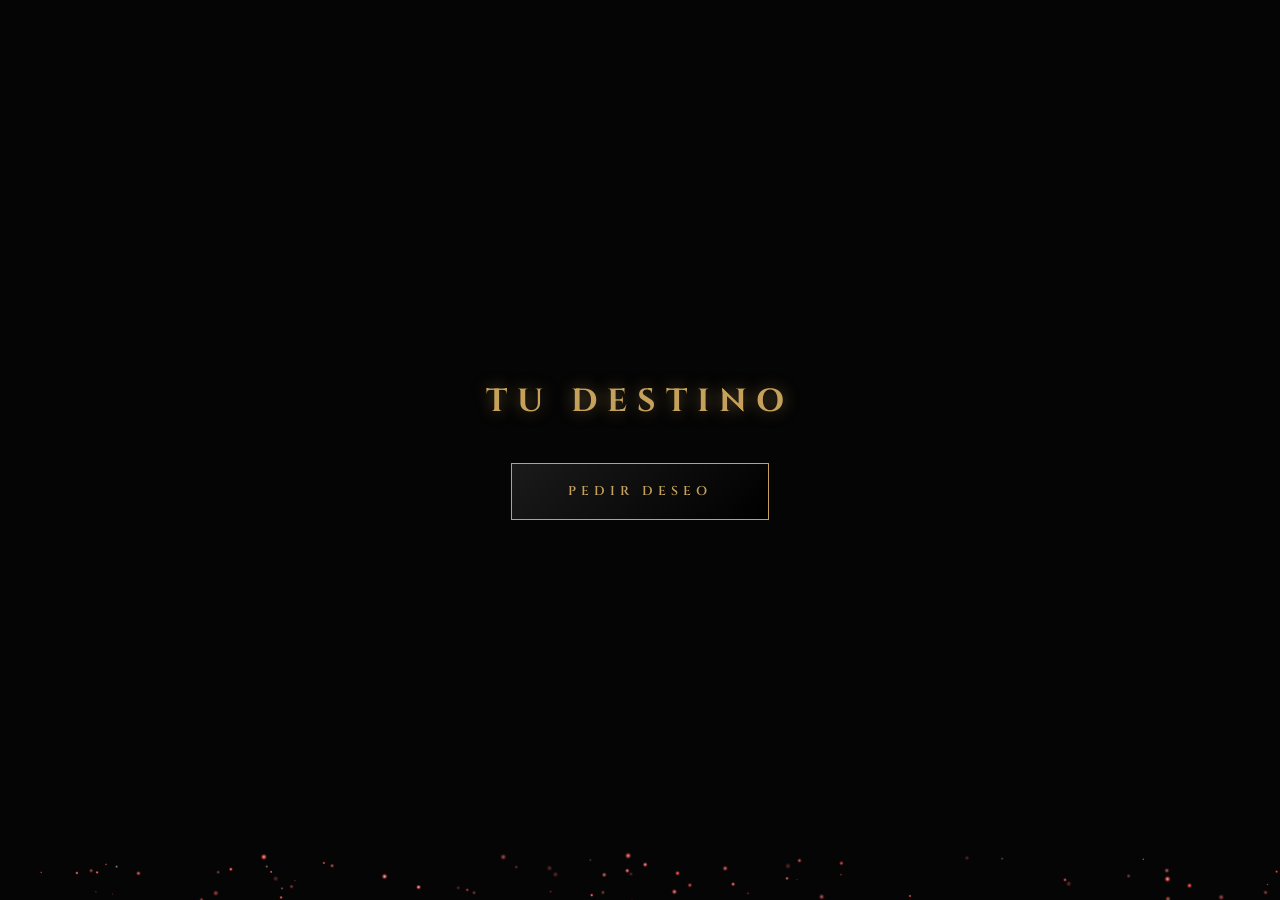
==== pages/gacha.html @ 6dd0c76e "Añadida estructura del proyecto para el cumpleaños de Lesly" ====
<!DOCTYPE html>
<html lang="es">
<head>
    <meta charset="UTF-8">
    <meta name="viewport" content="width=device-width, initial-scale=1.0">
    <title>El Destino se Manifiesta... | Lesly</title>
    
    <!-- CSS Globales -->
    <link rel="stylesheet" href="../css/global.css">
    <link rel="stylesheet" href="../css/components.css">
    <link rel="stylesheet" href="../css/animations.css">
    
    <!-- CSS Específico -->
    <link rel="stylesheet" href="../css/pages/gacha.css">
</head>
<body>

    <div id="flash-white"></div>

    <div class="wish-container" id="initial-ui">
        <h1 class="wish-title">TU DESTINO</h1>
        <button class="btn-main wish-button" onclick="startWish()">Pedir Deseo</button>
    </div>

    <div id="birthday-overlay">
        <div class="intervention-box">
            <h2 class="intervention-title">¡ANOMALÍA DETECTADA!</h2>
            <div id="typed-intervention"></div>
            <button id="reclaim-btn" onclick="triggerReversal()">RECLAMAR BENDICIÓN</button>
        </div>
    </div>

    <!-- Contenedor de Video Optimizado -->
    <video id="gacha-video" playsinline preload="auto">
        <source id="video-source-webm" src="" type="video/webm">
        <source id="video-source-mp4" src="" type="video/mp4">
    </video>

    <script src="../js/sounds.js"></script>
    <script src="../js/main.js"></script>
    <script>
        const video = document.getElementById('gacha-video');
        const sourceWebm = document.getElementById('video-source-webm');
        const sourceMp4 = document.getElementById('video-source-mp4');
        
        const initialUi = document.getElementById('initial-ui');
        const overlay = document.getElementById('birthday-overlay');
        const reclaimBtn = document.getElementById('reclaim-btn');
        const flash = document.getElementById('flash-white');

        let isReversing = false;

        // Función para cambiar el video dinámicamente con ambos formatos
        function setVideoSources(name) {
            sourceWebm.src = `../${name}.webm`;
            sourceMp4.src = `../${name}.mp4`;
            video.load();
        }

        function startWish() {
            // Detener el motor de partículas para liberar recursos
            const ambientCanvas = document.getElementById('ambient-fx');
            if (ambientCanvas) ambientCanvas.style.display = 'none';
            
            setVideoSources('4');
            
            video.play().then(() => {
                initialUi.style.display = 'none';
                video.style.display = 'block';
                // Si el video está silenciado, reproducimos el audio externamente
                if (window.SoundManager) SoundManager.play('wish4');
            }).catch(error => {
                console.error("Video play error:", error);
                // Si falla, intentamos solo con el mp4 por si acaso
                video.src = '../4.mp4';
                video.play();
            });
        }

        video.onended = () => {
            if (!isReversing) {
                video.style.display = 'none';
                overlay.style.display = 'flex';
                startInterventionTyping();
            } else {
                // Comprobamos si acabamos de terminar el video de reversión
                if (sourceWebm.src.includes('4revertido') || sourceMp4.src.includes('4revertido')) {
                    setVideoSources('5');
                    video.play();
                } else {
                    finishGacha();
                }
            }
        };

        function startInterventionTyping() {
            if (window.SoundManager) SoundManager.play('alert');
            const text = "SISTEMA: Detectando firma de energía inusual... Hoy es 12 de marzo. Identidad confirmada: Lesly. Reemplazando destino ordinario por Bendición Carmesí de Cumpleaños...";
            let i = 0;
            const container = document.getElementById('typed-intervention');
            container.innerHTML = "";
            
            function type() {
                if (i < text.length) {
                    container.innerHTML += text.charAt(i);
                    i++;
                    setTimeout(type, 35);
                } else {
                    reclaimBtn.style.display = 'inline-block';
                }
            }
            type();
        }

        function triggerReversal() {
            overlay.style.display = 'none';
            video.style.display = 'block';
            isReversing = true;
            setVideoSources('4revertido');
            video.play().catch(e => console.log("Error en reversión:", e));
        }

        function finishGacha() {
            flash.style.opacity = '1';
            flash.style.transition = 'opacity 1s ease';
            setTimeout(() => {
                window.location.href = '../lesly.html';
            }, 1000);
        }
    </script>
</body>
</html>
---- css/global.css ----
/* =========================================
    1. FUENTES Y VARIABLES (EL ALMA DEL DISEÑO)
   ========================================= */
@import url('https://fonts.googleapis.com/css2?family=Cinzel:wght@400;700&family=Outfit:wght@200;400;600&family=Dancing+Script:wght@700&family=Montserrat:wght@200;400;600&display=swap');

:root {
    /* Paleta de Colores: Genshin Impact (Arlecchino / Natlan Style) */
    --color-crimson: #ff1a1a;
    --color-sakura: #ffb7c5;
    --color-gold: #c6a15b;
    --color-gold-bright: #ffcc00;
    
    /* UI & Fondos */
    --bg-dark: #050505;
    --bg-card: rgba(15, 5, 5, 0.9);
    --glass: rgba(15, 15, 18, 0.85);
    --border-soft: rgba(255, 255, 255, 0.08);
    --border-crimson: rgba(255, 26, 26, 0.3);
    
    /* Sombras y Brillos */
    --glow-red: rgba(255, 26, 26, 0.5);
    --glow-sakura: rgba(255, 183, 197, 0.4);
    
    /* Fuentes */
    --font-title: 'Cinzel', serif;
    --font-main: 'Outfit', sans-serif;
    --font-hand: 'Dancing Script', cursive;
    --font-alt: 'Montserrat', sans-serif;
}

/* =========================================
    2. RESET & BASE
   ========================================= */
* {
    margin: 0;
    padding: 0;
    box-sizing: border-box;
    user-select: none;
}

body {
    background-color: var(--bg-dark);
    color: #fff;
    font-family: var(--font-main);
    min-height: 100vh;
    overflow-x: hidden;
    /* Cursor por defecto de Genshin */
    cursor: url('../assets/cursor_genshin.png'), auto;
}

/* Elementos interactivos con cursor de acción */
a, button, .menu-card, .btn-main, .target, input {
    cursor: url('../assets/img/cursor_accion.png'), pointer !important;
}

/* Scrollbar Personalizada */
::-webkit-scrollbar { width: 6px; }
::-webkit-scrollbar-track { background: var(--bg-dark); }
::-webkit-scrollbar-thumb { background: var(--color-crimson); border-radius: 10px; }

/* =========================================
    3. UTILIDADES GLOBALES
   ========================================= */
.hidden { display: none !important; opacity: 0; }

.text-gold { color: var(--color-gold); }
.text-crimson { color: var(--color-crimson); }
.text-sakura { color: var(--color-sakura); }

/* Fondo Dinámico (Glow sutil) */
.dynamic-bg {
    position: fixed;
    inset: 0;
    background: radial-gradient(circle at 50% 50%, #1a080a 0%, #050505 100%);
    z-index: -2;
}

/* Capa de textura (Fibra de carbono o ruido) */
.texture-overlay {
    position: fixed;
    inset: 0;
    background: url('https://www.transparenttextures.com/patterns/carbon-fibre.png');
    opacity: 0.1;
    z-index: -1;
    pointer-events: none;
}
---- css/components.css ----
/* =========================================
    COMPONENTES UI (GENSHIN STYLE)
   ========================================= */

/* 1. Esquinas Ornamentales */
.ui-corner {
    position: absolute;
    width: 35px;
    height: 35px;
    border: 1.5px solid var(--color-gold);
    opacity: 0.6;
    transition: 0.3s;
}

.top-left { top: -5px; left: -5px; border-right: 0; border-bottom: 0; }
.top-right { top: -5px; right: -5px; border-left: 0; border-bottom: 0; }
.bottom-left { bottom: -5px; left: -5px; border-right: 0; border-top: 0; }
.bottom-right { bottom: -5px; right: -5px; border-left: 0; border-top: 0; }

.ui-corner::after {
    content: "✦";
    position: absolute;
    color: var(--color-gold);
    font-size: 8px;
}
.top-left::after { bottom: -4px; right: -4px; }
.top-right::after { bottom: -4px; left: -4px; }
.bottom-left::after { top: -4px; right: -4px; }
.bottom-right::after { top: -4px; left: -4px; }

/* 2. Divisores */
.divider-container {
    display: flex;
    align-items: center;
    justify-content: center;
    gap: 20px;
    margin: 2rem 0;
    opacity: 0.6;
}

.divider-line {
    height: 1px;
    width: 100px;
    background: linear-gradient(90deg, transparent, var(--color-gold), transparent);
}

.divider-diamond {
    font-size: 1rem;
    color: var(--color-gold);
    transform: rotate(45deg);
}

/* 3. Botón Principal (Genshin Style) */
.btn-main {
    position: relative;
    padding: 1.2rem 3.5rem;
    background: linear-gradient(135deg, #1a1a1a 0%, #000 100%);
    color: var(--color-gold);
    text-decoration: none;
    font-family: var(--font-title);
    font-size: 0.8rem;
    font-weight: 600;
    letter-spacing: 5px;
    text-transform: uppercase;
    border: 1px solid var(--color-gold);
    cursor: pointer;
    overflow: hidden;
    transition: all 0.4s cubic-bezier(0.175, 0.885, 0.32, 1.275);
    display: inline-block;
}

.btn-main:hover {
    transform: translateY(-3px) scale(1.02);
    box-shadow: 0 10px 30px rgba(198, 161, 91, 0.2);
    color: #fff;
    border-color: #fff;
}

.btn-main::before {
    content: "";
    position: absolute;
    top: 0; left: -100%; width: 100%; height: 100%;
    background: linear-gradient(90deg, transparent, rgba(255, 255, 255, 0.2), transparent);
    transition: 0.5s;
}

.btn-main:hover::before { left: 100%; }

/* 4. Tarjetas de Menú (Para lesly.html) */
.menu-card {
    background: var(--bg-card);
    border: 1px solid var(--border-soft);
    padding: 40px 20px;
    text-decoration: none;
    color: white;
    position: relative;
    transition: all 0.5s cubic-bezier(0.23, 1, 0.32, 1);
    display: flex;
    flex-direction: column;
    justify-content: center;
    align-items: center;
    backdrop-filter: blur(10px);
}

.menu-card:hover {
    transform: translateY(-10px);
    border-color: var(--color-crimson);
    background: rgba(255, 26, 26, 0.05);
    box-shadow: 0 15px 40px rgba(0,0,0,0.6), 0 0 20px var(--border-crimson);
}

.menu-card h3 {
    font-family: var(--font-title);
    font-size: 1rem;
    letter-spacing: 3px;
    margin-bottom: 10px;
}

/* 5. Header Universal (Genshin UI) */
.universal-header {
    height: 70px;
    width: 100%;
    background: rgba(0, 0, 0, 0.9);
    backdrop-filter: blur(10px);
    border-bottom: 1px solid var(--color-gold);
    display: flex;
    align-items: center;
    justify-content: space-between;
    padding: 0 40px;
    position: fixed;
    top: 0; left: 0;
    z-index: 1000;
}

.brand { display: flex; align-items: center; gap: 15px; }
.brand img { width: 30px; filter: drop-shadow(0 0 5px var(--color-crimson)); }
.brand span { font-family: var(--font-title); letter-spacing: 3px; color: #fff; font-size: 1rem; text-transform: uppercase; }

.nav-links { display: flex; gap: 10px; align-items: center; }
.nav-links a {
    color: rgba(255, 255, 255, 0.6);
    text-decoration: none;
    font-family: var(--font-title);
    font-size: 0.7rem;
    letter-spacing: 2px;
    padding: 8px 15px;
    transition: 0.3s;
    border-bottom: 2px solid transparent;
}

.nav-links a:hover, .nav-links a.active { 
    color: var(--color-crimson); 
    border-bottom-color: var(--color-crimson);
}

.btn-exit { 
    border: 1px solid var(--color-gold) !important; 
    color: var(--color-gold) !important; 
    border-radius: 4px;
    margin-left: 10px;
}

@media (max-width: 768px) {
    .universal-header { padding: 0 15px; height: auto; flex-direction: column; padding-bottom: 10px; }
    .nav-links { flex-wrap: wrap; justify-content: center; gap: 5px; }
    .brand { padding: 10px 0; }
}
---- css/animations.css ----
/* Animación de Flotado Suave */
@keyframes float {
    0% { transform: translateY(0px); }
    50% { transform: translateY(-10px); }
    100% { transform: translateY(0px); }
}

.float-ani {
    animation: float 3s ease-in-out infinite;
}

/* Brillo Metálico / Destello */
@keyframes shine {
    0% { left: -100%; }
    20% { left: 100%; }
    100% { left: 100%; }
}

.btn-shine {
    position: absolute;
    top: 0;
    left: -100%;
    width: 50%;
    height: 100%;
    background: linear-gradient(
        to right,
        rgba(255, 255, 255, 0) 0%,
        rgba(255, 255, 255, 0.3) 50%,
        rgba(255, 255, 255, 0) 100%
    );
    transform: skewX(-25deg);
    animation: shine 4s infinite;
}

/* Efecto de Temblor (Screenshake) */
@keyframes shake {
    0% { transform: translate(1px, 1px) rotate(0deg); }
    10% { transform: translate(-1px, -2px) rotate(-1deg); }
    20% { transform: translate(-3px, 0px) rotate(1deg); }
    30% { transform: translate(3px, 2px) rotate(0deg); }
    40% { transform: translate(1px, -1px) rotate(1deg); }
    50% { transform: translate(-1px, 2px) rotate(-1deg); }
    60% { transform: translate(-3px, 1px) rotate(0deg); }
    70% { transform: translate(3px, 1px) rotate(-1deg); }
    80% { transform: translate(-1px, -1px) rotate(1deg); }
    90% { transform: translate(1px, 2px) rotate(0deg); }
    100% { transform: translate(1px, -2px) rotate(-1deg); }
}

.shake-impact {
    animation: shake 0.5s;
    animation-iteration-count: infinite;
}

/* Aparecer con Blur (Genshin Style) */
@keyframes revealBlur {
    from { filter: blur(20px); opacity: 0; transform: scale(1.1); }
    to { filter: blur(0); opacity: 1; transform: scale(1); }
}

.reveal-ani {
    animation: revealBlur 1.5s cubic-bezier(0.22, 1, 0.36, 1) forwards;
}


@keyframes loaderLoading {
    0% { left: -100%; width: 100%; }
    50% { left: 0%; width: 100%; }
    100% { left: 100%; width: 100%; }
}

/* --- EFECTO DE GLOBOS --- */
@keyframes floatUp {
    0% { transform: translateY(100vh) rotate(0deg); opacity: 1; }
    100% { transform: translateY(-120vh) rotate(360deg); opacity: 0; }
}

.balloon {
    position: fixed;
    bottom: -100px;
    font-size: 2.5rem;
    z-index: 10000;
    pointer-events: none;
    animation: floatUp 5s linear forwards;
    filter: drop-shadow(0 5px 15px rgba(0,0,0,0.3));
}
---- css/pages/gacha.css ----
/* =========================================
    SISTEMA DE GACHA (GACHA.HTML)
   ========================================= */

body {
    background-color: var(--bg-dark);
    margin: 0;
    overflow: hidden;
    display: flex;
    justify-content: center;
    align-items: center;
    height: 100vh;
    width: 100vw;
}

/* --- VIDEO --- */
#gacha-video {
    position: fixed; 
    top: 0; left: 0;
    width: 100%; height: 100%; 
    object-fit: cover; 
    display: none; 
    z-index: 10;
}

/* --- UI INICIAL --- */
.wish-container { 
    text-align: center; 
    z-index: 100; 
    animation: reveal-ani 1.2s ease-out;
}

.wish-title {
    color: var(--color-gold); 
    margin-bottom: 40px; 
    font-family: var(--font-title); 
    letter-spacing: 10px; 
    text-shadow: 0 0 15px rgba(198, 161, 91, 0.5);
}

/* Reutiliza .btn-main con ajustes */
.wish-button {
    animation: pulseGold 2s infinite;
}

@keyframes pulseGold {
    0% { box-shadow: 0 0 10px rgba(198, 161, 91, 0.3); transform: scale(1); }
    50% { box-shadow: 0 0 35px rgba(198, 161, 91, 0.6); transform: scale(1.05); }
    100% { box-shadow: 0 0 10px rgba(198, 161, 91, 0.3); transform: scale(1); }
}

/* --- OVERLAY DE ANOMALÍA --- */
#birthday-overlay {
    position: fixed; inset: 0;
    background: radial-gradient(circle, rgba(60, 0, 0, 0.98) 0%, #000 100%);
    display: none; flex-direction: column; justify-content: center; align-items: center;
    z-index: 300; text-align: center;
}

.intervention-box {
    border: 1px solid var(--color-crimson); 
    padding: 50px;
    background: rgba(0,0,0,0.8); 
    max-width: 85%;
    box-shadow: 0 0 40px rgba(255, 0, 0, 0.4);
    animation: glitchOpen 0.3s ease-out;
}

.intervention-title {
    color: var(--color-crimson); 
    font-family: var(--font-title); 
    font-size: 2.2rem; 
    margin-bottom: 20px;
}

@keyframes glitchOpen {
    0% { transform: scaleX(0); opacity: 0; }
    100% { transform: scaleX(1); opacity: 1; }
}

#reclaim-btn {
    display: none; 
    padding: 20px 50px; 
    background: var(--color-crimson);
    border: none; color: #fff; 
    font-family: var(--font-title); 
    font-size: 1.1rem;
    letter-spacing: 4px; 
    cursor: pointer; 
    margin-top: 30px;
    box-shadow: 0 0 20px rgba(255, 26, 26, 0.5);
    transition: 0.3s;
}

#reclaim-btn:hover {
    background: #fff; color: var(--color-crimson);
    transform: translateY(-5px);
    box-shadow: 0 10px 30px #fff;
}

#flash-white { 
    position: fixed; 
    inset: 0; 
    background: white; 
    z-index: 1000; 
    opacity: 0; 
    pointer-events: none; 
}

#typed-intervention {
    color: #fff; 
    min-height: 80px; 
    line-height: 1.6;
}
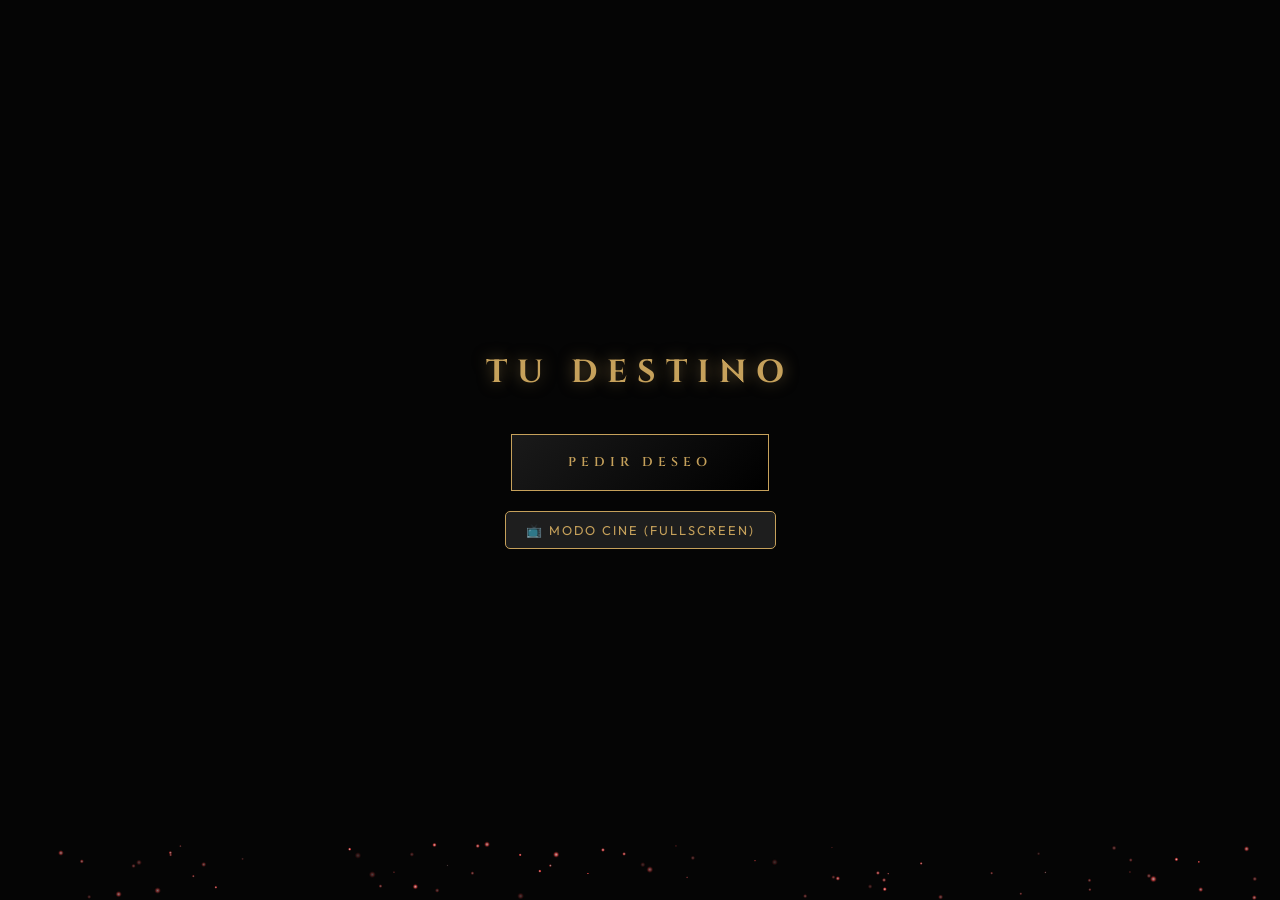
==== commit a44006c3: "Añadido botón de pantalla completa en el Gacha" ====
--- a/pages/gacha.html
+++ b/pages/gacha.html
@@ -19,7 +19,12 @@
 
     <div class="wish-container" id="initial-ui">
         <h1 class="wish-title">TU DESTINO</h1>
-        <button class="btn-main wish-button" onclick="startWish()">Pedir Deseo</button>
+        <div style="display: flex; flex-direction: column; gap: 20px; align-items: center;">
+            <button class="btn-main wish-button" onclick="startWish()">Pedir Deseo</button>
+            <button id="fullscreen-btn" onclick="toggleFullscreen()" style="background: rgba(255,255,255,0.1); border: 1px solid var(--color-gold); color: var(--color-gold); padding: 10px 20px; border-radius: 5px; cursor: pointer; font-family: var(--font-main); font-size: 0.8rem; letter-spacing: 2px;">
+                📺 MODO CINE (FULLSCREEN)
+            </button>
+        </div>
     </div>
 
     <div id="birthday-overlay">
@@ -127,6 +132,20 @@
                 window.location.href = '../lesly.html';
             }, 1000);
         }
+
+        function toggleFullscreen() {
+            if (!document.fullscreenElement) {
+                document.documentElement.requestFullscreen().catch(err => {
+                    console.log(`Error al intentar modo pantalla completa: ${err.message}`);
+                });
+                document.getElementById('fullscreen-btn').innerText = "❌ SALIR DE PANTALLA COMPLETA";
+            } else {
+                if (document.exitFullscreen) {
+                    document.exitFullscreen();
+                    document.getElementById('fullscreen-btn').innerText = "📺 MODO CINE (FULLSCREEN)";
+                }
+            }
+        }
     </script>
 </body>
 </html>
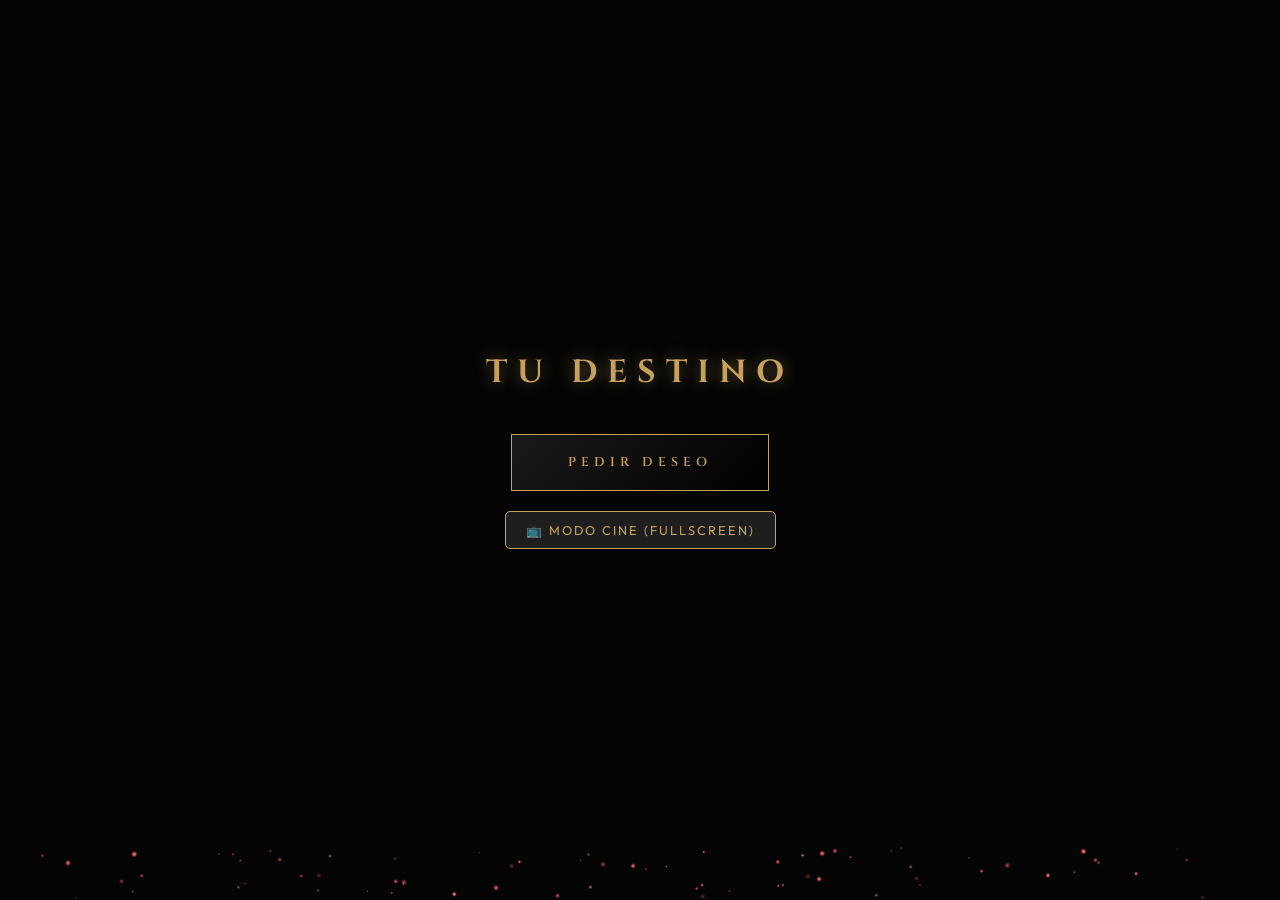
==== commit fea4917d: "Añadida pantalla intermedia de reintento con botón dorado en el Gacha" ====
--- a/pages/gacha.html
+++ b/pages/gacha.html
@@ -32,6 +32,17 @@
             <h2 class="intervention-title">¡ANOMALÍA DETECTADA!</h2>
             <div id="typed-intervention"></div>
             <button id="reclaim-btn" onclick="triggerReversal()">RECLAMAR BENDICIÓN</button>
+        </div>
+    </div>
+
+    <div id="retry-overlay" style="display: none; position: fixed; inset: 0; background: radial-gradient(circle, rgba(255, 215, 0, 0.1) 0%, rgba(0, 0, 0, 0.9) 80%); z-index: 100; flex-direction: column; align-items: center; justify-content: center; text-align: center; animation: revealBlur 1s forwards;">
+        <div class="retry-box" style="padding: 40px; border: 2px solid var(--color-gold); border-radius: 20px; box-shadow: 0 0 50px var(--glow-red); background: var(--bg-card); position: relative; overflow: hidden;">
+            <div class="aura" style="position: absolute; inset: 0; background: radial-gradient(circle, var(--color-gold) 0%, transparent 70%); opacity: 0.2; animation: pulse 2s infinite;"></div>
+            <h2 style="font-family: var(--font-title); color: var(--color-gold); font-size: 2rem; margin-bottom: 20px; letter-spacing: 5px;">DESTINO REESCRITO</h2>
+            <p style="margin-bottom: 30px; opacity: 0.8; font-size: 1.1rem;">La energía carmesí ha purificado tu deseo...</p>
+            <button class="btn-main" onclick="finalInspiration()" style="background: linear-gradient(45deg, var(--color-gold), #fff, var(--color-gold)); color: #000; font-weight: bold; border: none; padding: 20px 50px; font-size: 1.2rem; box-shadow: 0 0 30px var(--color-gold); cursor: pointer; border-radius: 50px; transition: all 0.3s ease;" onmouseover="this.style.transform='scale(1.1)'; this.style.boxShadow='0 0 50px var(--color-gold)';" onmouseout="this.style.transform='scale(1)';">
+                ✨ REINTENTAR DESTINO ✨
+            </button>
         </div>
     </div>
 
@@ -88,15 +99,26 @@
                 overlay.style.display = 'flex';
                 startInterventionTyping();
             } else {
-                // Comprobamos si acabamos de terminar el video de reversión
+                // Si terminamos el video de reversión, mostramos el botón de reintento
                 if (sourceWebm.src.includes('4revertido') || sourceMp4.src.includes('4revertido')) {
-                    setVideoSources('5');
-                    video.play();
+                    video.style.display = 'none';
+                    document.getElementById('retry-overlay').style.display = 'flex';
+                    if (window.SoundManager) SoundManager.play('alert');
                 } else {
+                    // Si ya es el video de 5 estrellas, terminamos
                     finishGacha();
                 }
             }
         };
+
+        function finalInspiration() {
+            document.getElementById('retry-overlay').style.display = 'none';
+            video.style.display = 'block';
+            setVideoSources('5');
+            video.play().then(() => {
+                if (window.SoundManager) SoundManager.play('wish5');
+            }).catch(e => console.log("Error en deseo final:", e));
+        }
 
         function startInterventionTyping() {
             if (window.SoundManager) SoundManager.play('alert');
